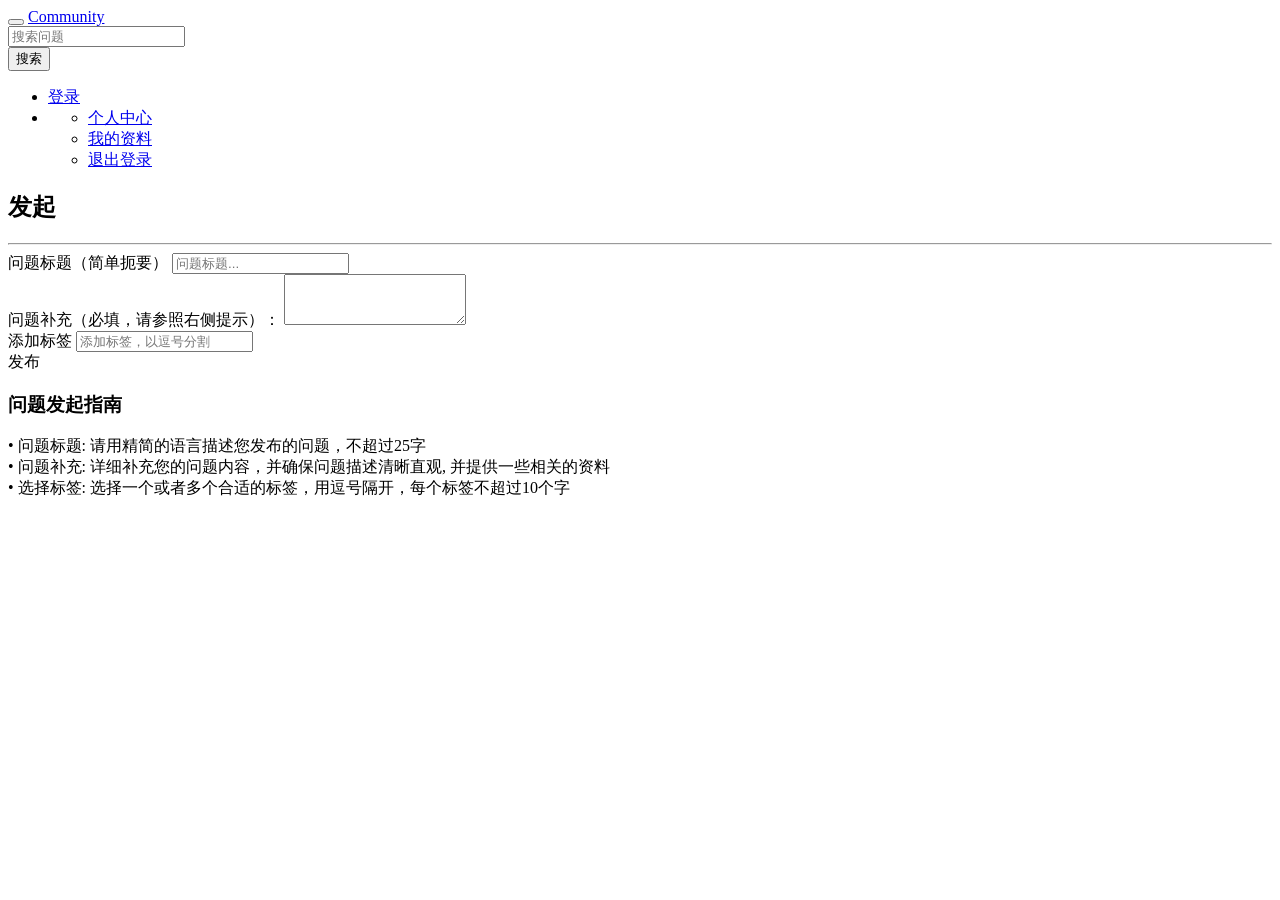
==== src/main/resources/templates/publish.html @ 59d8a0bc "a lot of things" ====
<!DOCTYPE HTML>
<html xmlns:th="http://www.thymeleaf.org">
<head>
    <title>Community</title>
    <meta http-equiv="Content-Type" content="text/html; charset=UTF-8" />

    <link rel="stylesheet" href="css/bootstrap.min.css"/>
    <link rel="stylesheet" href="css/bootstrap-theme.min.css"/>
    <link rel="stylesheet" href="css/community.css"/>
    <script src="js/bootstrap.min.js" type="application/javascript"></script>

</head>
<body>
<nav class="navbar navbar-default">
    <div class="container-fluid">
        <div class="navbar-header">
            <button type="button" class="navbar-toggle collapsed" data-toggle="collapse" data-target="#bs-example-navbar-collapse-1" aria-expanded="false"></button>
            <a class="navbar-brand" href="#">Community</a>
        </div>


        <div class="collapse navbar-collapse" id="bs-example-navbar-collapse-1">
            <form class="navbar-form navbar-left">
                <div class="form-group">
                    <input type="text" class="form-control" placeholder="搜索问题">
                </div>
                <button type="submit" class="btn btn-default">搜索</button>
            </form>
            <ul class="nav navbar-nav navbar-right">
                <li th:if="${session.user == null}"><a href="https://github.com/login/oauth/authorize?client_id=cd1f051064fb18319fce&redirect_uri=http://localhost:8888/callback&scope=user&state=1">登录</a></li>
                <li th:if="${session.user != null}" class="dropdown">
                    <a th:text="${session.user.getName()}" href="#" class="dropdown-toggle" data-toggle="dropdown" role="button" aria-haspopup="true" aria-expanded="false"> <span class="caret"></span></a>
                    <ul class="dropdown-menu">
                        <li><a href="#">个人中心</a></li>
                        <li><a href="#">我的资料</a></li>
                        <li><a href="#">退出登录</a></li>
                    </ul>
                </li>
            </ul>
        </div>
    </div>
</nav>
<div class="container-fluid main">
    <div class="row">
        <div class="col-lg-9 col-md-12 col-sm-12 col-xs-12" >
            <span class="glyphicon glyphicon-plus" aria-hidden="true"></span>
            <h2>发起</h2>
            <hr>
            <form action="/publish" method="post">
                <div class="form-group">
                    <label for="title">问题标题（简单扼要）</label>
                    <input type="email" class="form-control" id="title" placeholder="问题标题...">
                </div>
                <div class="form-group">
                    <label for="description">问题补充（必填，请参照右侧提示）：</label>
                    <textarea class="form-control"  id="description" rows="3"></textarea>
                </div>
                <div class="form-group">
                    <label for="tag">添加标签</label>
                    <input type="text" class="form-control" id="tag" placeholder="添加标签，以逗号分割">
                </div>

                <buttuon type="submit" class="btn btn-success btn-publish">发布</buttuon>
            </form>

        </div>
        <div class="col-lg-3 col-md-12 col-sm-12 col-xs-12">
            <h3>问题发起指南</h3>
            • 问题标题: 请用精简的语言描述您发布的问题，不超过25字 <br>
            • 问题补充: 详细补充您的问题内容，并确保问题描述清晰直观, 并提供一些相关的资料<br>
            • 选择标签: 选择一个或者多个合适的标签，用逗号隔开，每个标签不超过10个字<br>
        </div>

    </div>

</div>

</body>
</html>
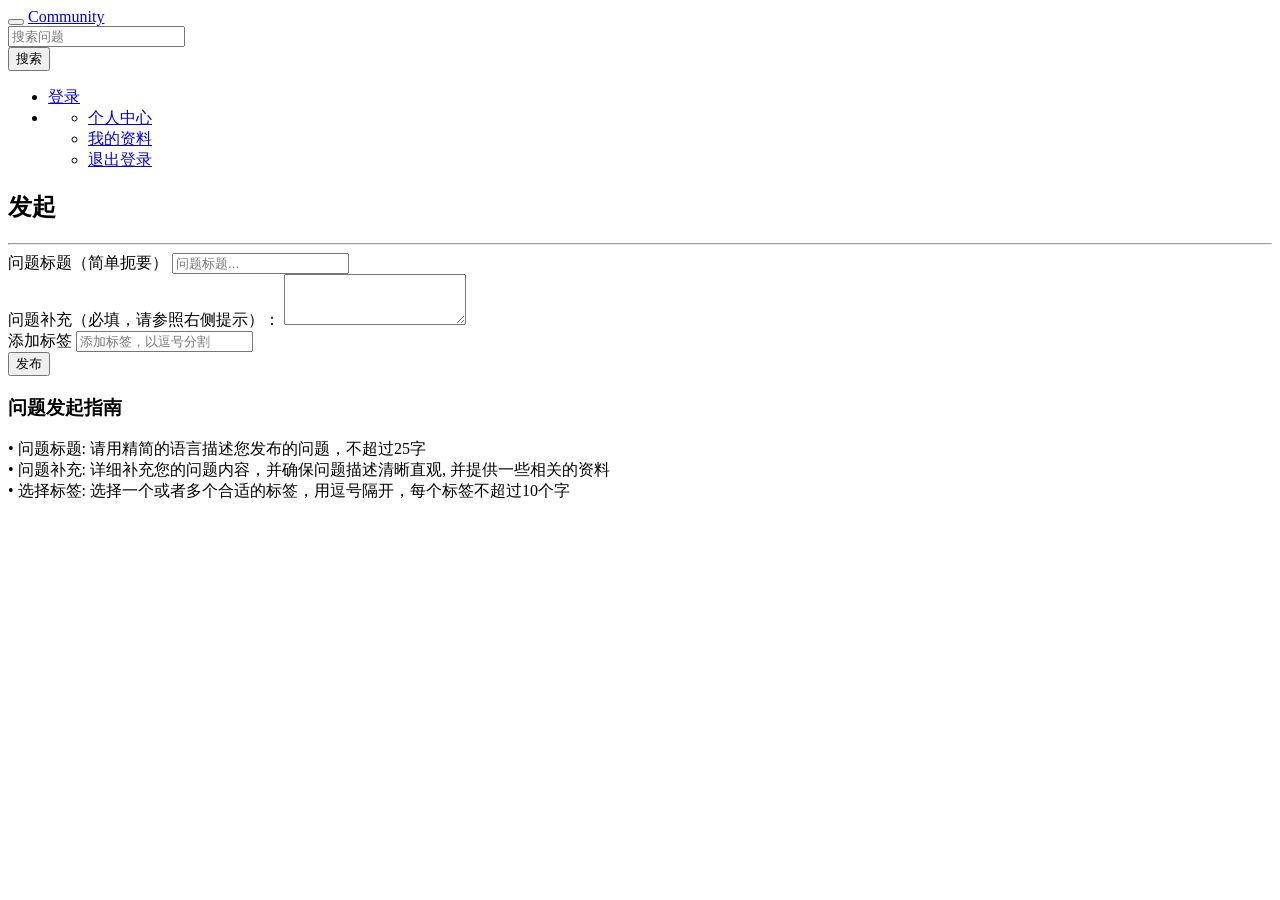
==== commit 3a308d4b: "add topics" ====
--- a/src/main/resources/templates/publish.html
+++ b/src/main/resources/templates/publish.html
@@ -15,7 +15,7 @@
     <div class="container-fluid">
         <div class="navbar-header">
             <button type="button" class="navbar-toggle collapsed" data-toggle="collapse" data-target="#bs-example-navbar-collapse-1" aria-expanded="false"></button>
-            <a class="navbar-brand" href="#">Community</a>
+            <a class="navbar-brand" href="/">Community</a>
         </div>
 
 
@@ -46,21 +46,26 @@
             <span class="glyphicon glyphicon-plus" aria-hidden="true"></span>
             <h2>发起</h2>
             <hr>
-            <form action="/publish" method="post">
+            <form action="/doPublish" method="post">
                 <div class="form-group">
                     <label for="title">问题标题（简单扼要）</label>
-                    <input type="email" class="form-control" id="title" placeholder="问题标题...">
+                    <input type="text" class="form-control" th:value="${title}" id="title" name="title" placeholder="问题标题...">
                 </div>
                 <div class="form-group">
                     <label for="description">问题补充（必填，请参照右侧提示）：</label>
-                    <textarea class="form-control"  id="description" rows="3"></textarea>
+                    <textarea class="form-control" th:value="${description}" id="description"  name="description" rows="3"></textarea>
                 </div>
                 <div class="form-group">
                     <label for="tag">添加标签</label>
-                    <input type="text" class="form-control" id="tag" placeholder="添加标签，以逗号分割">
+                    <input type="text" class="form-control" th:value${tag} id="tag" name="tag" placeholder="添加标签，以逗号分割">
                 </div>
 
-                <buttuon type="submit" class="btn btn-success btn-publish">发布</buttuon>
+                <button type="submit" class="btn btn-success btn-publish ">发布</button>
+
+                <div class="container-fluid main">
+                    <div class="alert alert-danger col-lg-9 col-md-12 col-sm-12 col-xs-12" th:text="${error}"></div>
+
+                </div>
             </form>
 
         </div>
